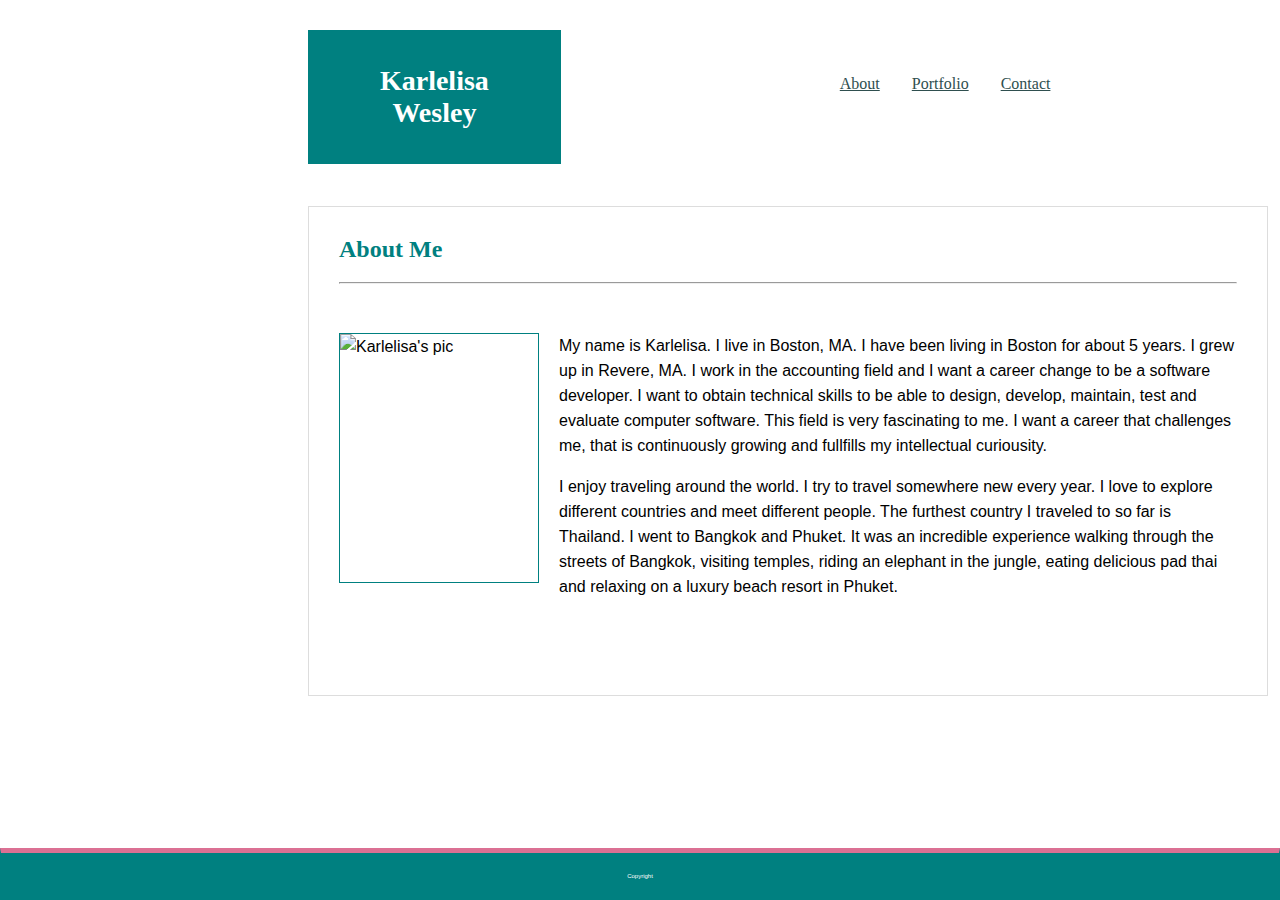
==== Index.html @ 878697fa "Adding files" ====
<!DOCTYPE html>

<html lang="en">

<head>

    <title>About</title>
    <link rel="stylesheet" href="Assets/CSS/Style.css">

</head>


<header>
    <h1 class="background-switch">Karlelisa Wesley</h1>

    <nav class="topnav-right">
        <a href="Index.html">About</a>
        <a href="Portfolio.html">Portfolio</a>
        <a href="Contact.html">Contact</a>
    </nav>

</header>

<body>

    <br>


    <div class="boxed">
        <h2>About Me</h2>

        <hr>

        <br>

        <p> <img class="karlelisa" src="assets/images/Karlelisa'sProfilePic.jpg" alt="Karlelisa's pic" height="250"
                width="200">
            My name is Karlelisa. I live in Boston, MA. I have been living in Boston for about 5 years. I grew up in
            Revere, MA.
            I work in the accounting field and I want a career change to be a software developer. I want to obtain
            technical skills to be able to design, develop, maintain, test and evaluate computer software. This field is
            very fascinating to me.
            I want a career that challenges me, that is continuously growing and fullfills my intellectual curiousity.
        </p>

        <p>I enjoy traveling around the world. I try to travel somewhere new every year. I love to explore different
            countries and meet different people.
            The furthest country I traveled to so far is Thailand. I went to Bangkok and Phuket. It was an incredible
            experience walking through the streets of Bangkok, visiting temples, riding an elephant in the jungle,
            eating delicious pad thai and relaxing on a luxury beach resort in Phuket.
        </p>
    </div>

    <footer class="footer">Copyright</footer>

</body>

</html>
---- Assets/CSS/Style.css ----
/*Standard CSS on my About, Portfolio and Contact pages*/

header {
    font-family: Georgia, 'Times New Roman', Times, serif;
    background-color: #ffffff;
    margin-top: 20px;
    padding-top: 5px;
  }
  
  
  body {font-family: Arial, Helvetica, sans-serif;
       background-image: url("../images/hotel-wallpaper.png");
    
      }
  * {box-sizing: border-box;}
  
  
  p {
    font-family: Arial, Helvetica, sans-serif;
  }
  
  
  h1 {
    color: white;
    background-color: teal;
    text-align: center;
    font-family: Georgia, 'Times New Roman', Times, serif;
    font-size: 28px; 
    width: 20%;
    height: 90%;
    margin-left: 300px; 
    margin-top: 5px;
    padding: 35px;
  }
  
  .background-switch:hover {
  background-color: palevioletred;
  color: teal;
  }
  
  
  .topnav-right { 
      position: absolute;
      font-family: Georgia, 'Times New Roman', Times, serif;
      margin-left: 300px;
      top: 40px;
      right: 30px;  
      width: 33.3%;      
  }
  
  
  .topnav-right a {
    float: left;
    display: block;
    color: darkslategrey;
    text-align: center;
    padding: 35px 16px;
    text-decoration: none
    font-size: 17px;
  }
  
  .topnav-right a:hover {
    color: palevioletred;
  }
  
  
  
  h2 { 
    color: teal;
    font-family: Georgia, 'Times New Roman', Times, serif;
  }
  
  
  /*Customed My About Tab*/
  
  .boxed { 
      background-color: #ffffff;
      width: 960px;
      border: 1px solid #dddddd;
      padding-top: 10px;
      padding-left: 30px;
      padding-right: 30px;
      padding-bottom: 80px;
      margin-right: 200px;
      margin-top: 5px;
      margin-left: 300px;
      margin-bottom: 20px;
      line-height: 25px;
  }
  
  
  .karlelisa:hover {
    outline: solid 9px palevioletred;
    transition: outline 0.6s linear;
    margin: 0.5em; 
  }
  
  
  img {
    float: left;
    margin-right: 20px;
    margin-bottom: 5px;
    border: 1px solid teal; 
  }
  
  
  /* Customed My Portfolio Page*/
  
  .kwport {
    background-color: #ffffff;
    width: 960px;
    border: 1px solid #dddddd;
    padding-top: 20px;
    padding-left: 30px;
    padding-right: 30px;
    padding-bottom: 800px;
    margin-right: 200px;
    margin-top: 20px;
    margin-left: 300px;
    margin-bottom: 400px;
  }
  
  
  
  .tigergame {
    position: relative;
    float: left;
    margin-right: 30px;
    height: 170px;
  }
  
  
  .abstract {
    position: relative;
    float: left;
    height: 170px;
  }
  
  .catwalk {
    position: relative;
    float: left;
    margin-top: 50px;
    margin-right: 30px;
    height: 170px;
  }
  
  
  .japan {
    position: relative;
    float: left;
    margin-top: 50px;
    height: 170px;
  }
  
  
  .tropical {
    position: relative;
    float: left;
    margin-top: 50px;
    margin-right: 30px;
    height: 170px;
  }
  
  
  .puppy {
    position: relative;
    float: left;
    margin-top: 50px;
    height: 170px;
  }
  
  h4 {
    position: absolute;
    bottom: -31px;
    left: 0px;
    background: teal;
    color: white;
    margin: 0;
    width: 402px;
    padding: 2px;
  }
  
  h4:hover {
    background-color: rgb(24, 179, 179);
  }
  
  
  /* Customed My Contact Page*/
  
  input[type=text], select, textarea {
    width: 100%;
    padding: 12px;
    border: 1px solid #ccc;
    border-radius: 4px;
    box-sizing: border-box;
    margin-top: 6px;
    margin-bottom: 16px;
    resize: vertical;
  }
  
  input[type=submit] {
    background-color: teal;
    color: white;
    padding: 12px 20px;
    border: none;
    border-radius: 4px;
    cursor: pointer;
  }
  
  input[type=submit]:hover {
    background-color: rgb(12, 224, 224);
  }
  
  
  .container {
    border-radius: 5px;
    background-color: #ffffff;
    border: 1px solid #dddddd;
    margin-left: 300px;
    margin-right: 300px;
    margin-bottom: 1px;
    width: 960px;
    padding-left: 30px;
    padding-right: 30px;
    padding-bottom: 5px;
  }
  
  
  /*Fixed Footer on my About, Portfolio and Contact pages*/
  
  .footer {
    position: fixed;
    left: 0;
    bottom: 0;
    text-align: center;
    font-size: 10%;
    color: white;
    background-color: teal;
    width: 100%;
    border: 1px solid teal;
    padding: 20px;
    border-block-start-color: palevioletred;
    border-block-start-width: thick;
  }
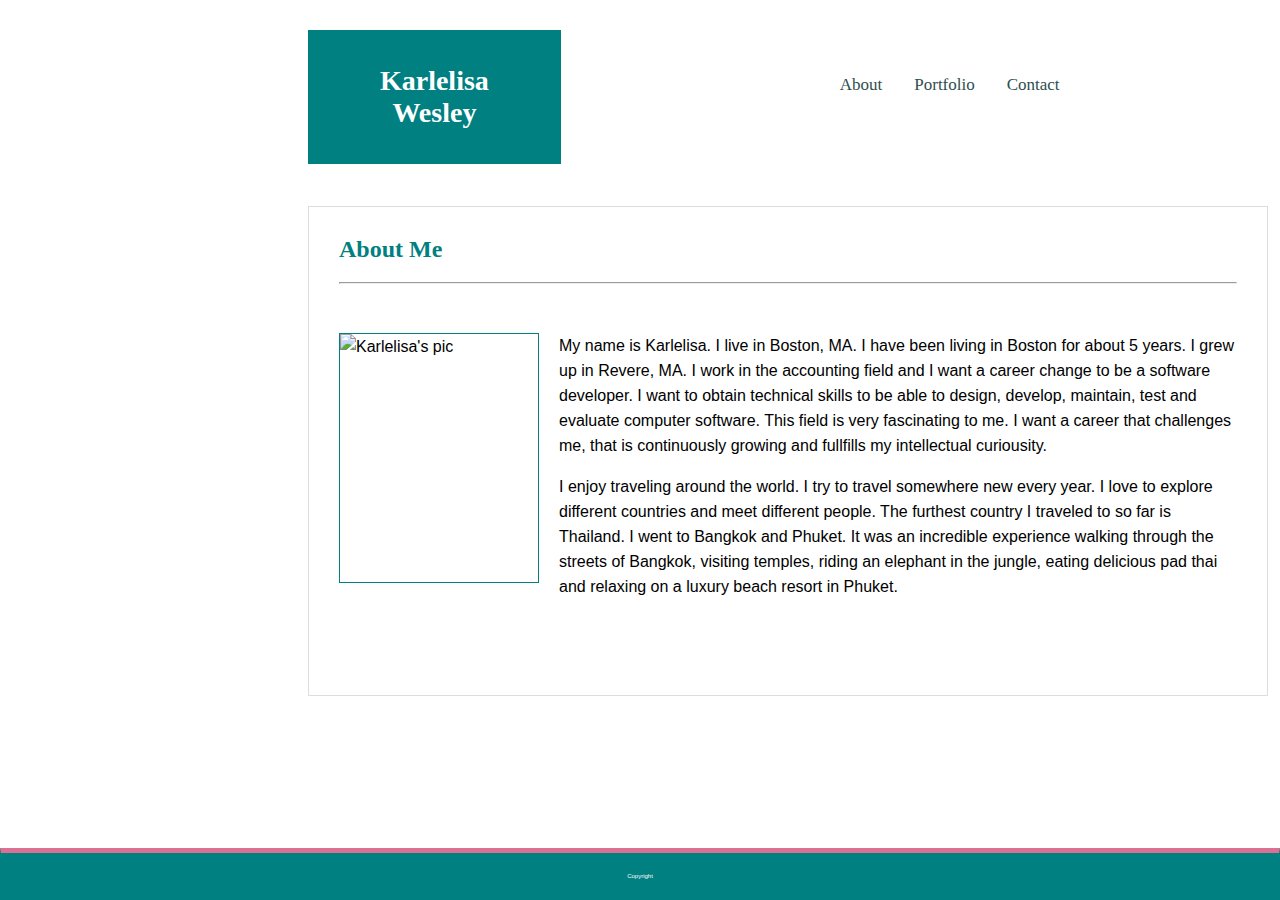
==== commit ad23c808: "Adding Media Queries in CSS file" ====
--- a/Index.html
+++ b/Index.html
@@ -3,6 +3,9 @@
 <html lang="en">
 
 <head>
+        <meta charset="UTF-8">
+        <meta name="viewport" content="width=device-width, initial-scale=1.0">
+        <meta http-equiv="X-UA-Compatible" content="ie=edge">
 
     <title>About</title>
     <link rel="stylesheet" href="Assets/CSS/Style.css">
--- a/Assets/CSS/Style.css
+++ b/Assets/CSS/Style.css
@@ -55,7 +55,7 @@
     color: darkslategrey;
     text-align: center;
     padding: 35px 16px;
-    text-decoration: none
+    text-decoration: none;
     font-size: 17px;
   }
   
@@ -241,4 +241,236 @@
     padding: 20px;
     border-block-start-color: palevioletred;
     border-block-start-width: thick;
-  }+  }
+
+
+
+  /*Media Queries*/
+
+
+/*Standard Media Queries for About, Portfolio and Contact for the header*/
+@media screen and (max-width: 980px) {
+
+  h1 {
+    margin-left: 30px;
+      margin-right: 30px;
+      padding-top: 20px;
+      padding-bottom: 20px;
+      width: 320px;
+  }
+
+  .topnav-right {
+    top: 20px;
+    left: 350px;
+    right: 10px;
+    width: 100%;
+  }
+}
+
+
+@media screen and (max-width: 768px) {
+
+  .topnav-right {
+    left: 190px;
+    
+  }
+
+  .topnav-right a {
+    padding-right: 5px;
+    text-align: right;
+    
+  }
+}
+
+
+
+@media screen and (max-width: 640px) {
+
+  header { 
+    position: sticky;
+  } 
+
+  h1 {
+    margin-left: 0;
+    width: 610px; 
+      
+  }
+  
+  
+  .topnav-right {
+    left: -300px;
+    width: 640px;
+    top: 80px;
+    border: 1px solid #ffffff;
+    background-color: #ffffff;
+  }
+
+  .topnav-right a {
+    padding-right: 5px;
+    text-align: right;
+    padding: 20px 16px;
+    margin-top: 10px ;
+    margin-left: 70px;
+  }
+
+}
+
+
+
+
+/* Customed About Media Queries*/
+
+@media screen and (max-width: 980px) {
+
+  .boxed {
+    margin-left: 30px;
+    margin-right: 80px;
+    width: 600px;
+    padding-bottom: 1px;
+  }
+
+}
+
+
+
+
+
+@media screen and (max-width: 768px) {
+
+  .boxed {
+    width: 700px;
+    margin-left: 20px;
+    
+  }
+}
+
+
+
+
+@media screen and (max-width: 640px) {
+
+  .boxed {
+    width: 560px;
+    margin-top: 60px;
+    margin-bottom: 100px;
+    
+  }
+
+ .karlelisa {
+   float: none;
+   width: 500px;
+   height: 550px;
+   margin-top: 1px;
+   margin-bottom: 10px;
+   
+ }
+}
+
+
+
+/* Customed Portfolio Media Queries*/
+@media screen and (max-width: 980px) {
+
+  .kwport {
+    margin-left: 30px;
+    width: 600px;
+    padding-bottom: 2000px;
+    
+    
+  }
+
+  /*.tigergame, .abstract, .catwalk, .japan, .tropical, .puppy {
+width: 10px;
+height: 100px;
+margin-bottom: 100px;
+
+}*/
+
+/*h4 {
+width: 402px;
+bottom: -102px;
+padding: 5px;
+}*/
+
+  .tigergame {
+  
+   margin-bottom: 50px;
+   margin-right: 210px;
+ 
+  }
+
+
+
+
+}
+
+
+@media screen and (max-width: 768px) {
+
+}
+
+
+
+
+
+
+
+@media screen and (max-width: 640px) {
+
+  .kwport {
+    width: 560px;
+    margin-top: 60px;
+    padding-bottom: 1000px;
+    margin-bottom: 1000px;
+    
+  }
+
+
+  .tigergame, .abstract, .catwalk, .japan, .tropical, .puppy {
+    
+     padding-left: 50px;
+    
+    }
+    
+    h4 {
+      left: 50px;
+      text-align: center;
+    }
+    
+}
+
+
+
+/* Customed Contact Media Queries*/
+
+@media screen and (max-width: 980px) {
+
+  .container {
+    margin-left: 50px;
+    margin-right: 80px;
+    width: 600px;
+  }
+}
+
+
+@media screen and (max-width: 768px) {
+
+  .container {
+    margin-left: 30px;
+    width: 680px;
+  }
+}
+
+
+
+
+@media screen and (max-width: 640px) {
+
+.container {
+  width: 580px;
+  margin-top: 60px;
+  margin-left: 10px;
+  margin-bottom: 70px
+    
+}
+}